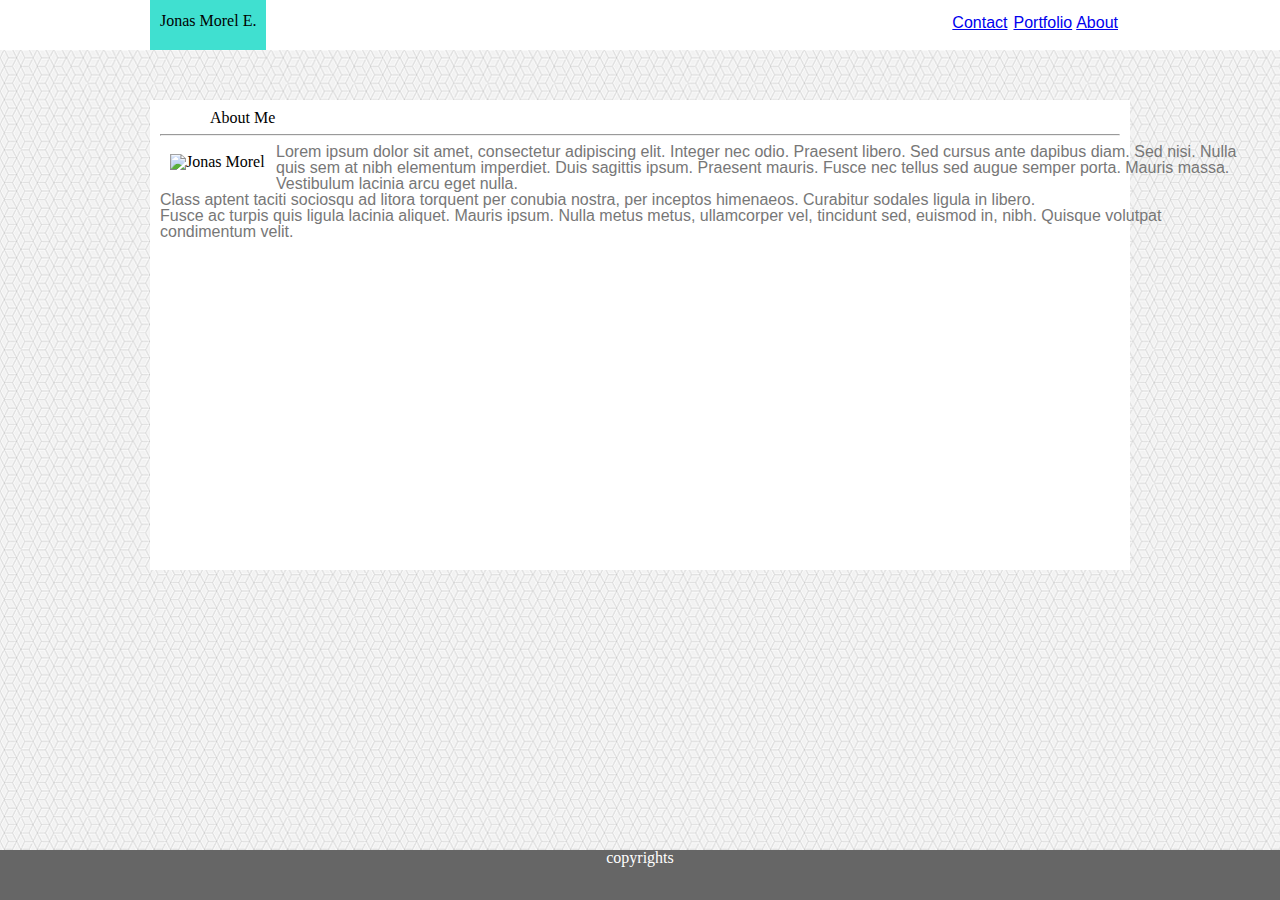
==== index.html @ 5edc45ad "change 5th 2.0" ====
<!DOCTYPE html>
<html lang="en-us">

<head>
  <meta charset="UTF-8">
  <title>Basic-Portfolio</title>
  <link rel="stylesheet" href= "assets/css/style.css">
  <link rel="stylesheet" href= "assets/css/reset.css">
  
</head>

<body >
<header>
<div class= "cabeza">
    <div class="hleft">
        Jonas Morel E.
    </div>

    <div class="hright">
        <nav class= "about" ><a href="#">About</a> </nav> 
        <nav class="portfolio"><a href="#">Portfolio</a> </nav>
        <nav class="contact"><a href="#">Contact</a> </nav>
    </div>
</div>
</header>



 <div class="box">

    <div class="boxin">

    <h1 class="aboutme">About Me</h1>
    <hr>

<img class="bioimage" src="assets/images/jmorel.JPG" alt="Jonas Morel">

    

    </div>
    
    <article class="art1">

        <p>Lorem ipsum dolor sit amet, consectetur adipiscing elit. Integer nec odio. 
        Praesent libero. Sed cursus ante dapibus diam. Sed nisi. Nulla quis sem at nibh elementum imperdiet. 
        Duis sagittis ipsum. Praesent mauris. Fusce nec tellus sed augue semper porta. 
        Mauris massa. Vestibulum lacinia arcu eget nulla. </p>

        <p>Class aptent taciti sociosqu ad litora torquent per conubia nostra, per inceptos himenaeos. 
        Curabitur sodales ligula in libero. </p>

        <p>Fusce ac turpis quis ligula lacinia aliquet. Mauris ipsum. Nulla metus metus, ullamcorper vel,
        tincidunt sed, euismod in, nibh. Quisque volutpat condimentum velit. </p>

    </article>

</div>



 <footer class="clearfix">
     <div> copyrights
     </div>
 </footer>
</body>

</html>
---- assets/css/style.css ----
header {
    border: 10px 0px 10px 0px;
    margin:10px 0px 10px 0px;
    padding: 10px 0px 35px 0px;
    background: WHITE;
    height: 50px;
}

.about {

    float: right;
    padding: 1px 1px 1px 1px;
    margin: 1px 1px 1px 1px;
    font-family: Arial, Helvetica, sans-serif;

}

.portfolio {

    float: right;
    padding : 1px 1px 1px 2px;
    margin : 1px 1px 1px 2px;
    font-family: Arial, Helvetica, sans-serif;
}

.contact {

    float: right;
    padding: 1px 1px 1px 2px;
    margin: 1px 1px 1px 2px;
    font-family: Arial, Helvetica, sans-serif;
}

.box {

    padding: 10px 10px;
    margin: 50px 150px ;
    background: white;
    height: 450px;
}
.hleft {
    float: left;
    height: 37PX;
    background-color: turquoise;
    padding-top: 13px;
    padding-left: 10px;
    padding-right: 10px;

    
}

.hright {

    float: right;
    height: 37PX;
    padding-top: 13px;
    padding-left: 10px;
    padding-right: 10px;
}

.art1 {

    font-family: Arial, Helvetica, sans-serif;
    padding-bottom: 7px;
    color: #777777;
    width: 1100px;
 }

.main {

    margin:10px 10px 10px 10px;
    padding: 10px 10px 10px 10px;
}

.bioimage {

    float: left;
    margin:5px 5px 4px 5px;
    padding:5px 5px 3px 5px;
    width: 10%;
    height: 10%;
}

.left {
    font-family: Georgia, 'Times New Roman', Times, serif;
    float: right;
}

.aboutme {
    width: 1100px;
    padding-left: 50px;
    font-family: Georgia, 'Times New Roman', Times, serif;
   

}
.clearfix:after {
    content: " "; /* Older browser do not support empty content */
    visibility: hidden;
    display: block;
    height: 0;
    clear: both;
 }

 body {

    
    background-image: url("../images/mainbackground.png");
 }

 footer {
    background: #666666;
    color:white;

    border: 10px 0;
    margin:10px 0;
    padding: 10px 10px;
    text-align: center;
    position: absolute;
    bottom: 0;
    width: 100%;
    height: 50px;
 }

.cabeza {

    margin: 0px 150px 0px 150px;
}
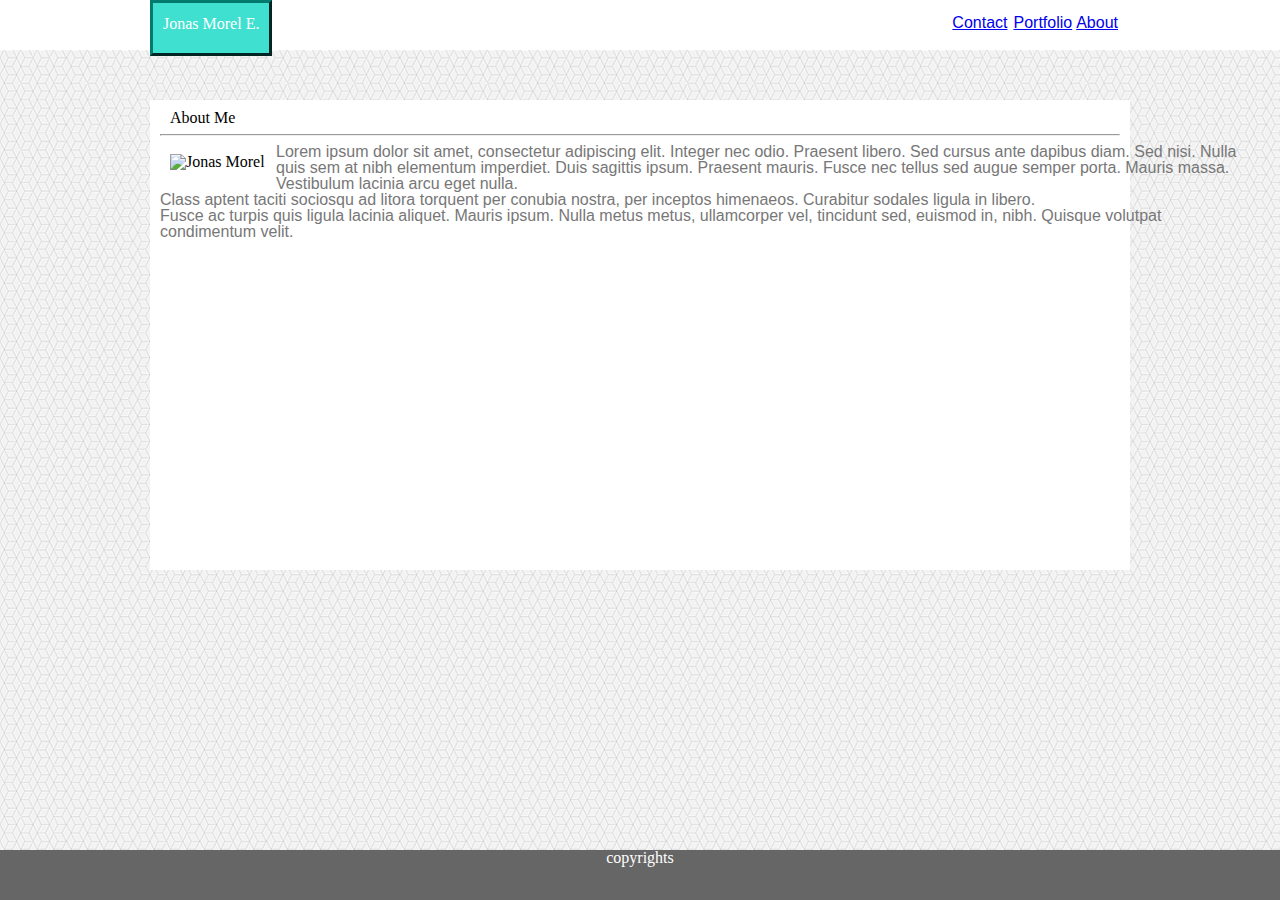
==== commit e6ff3749: "6 th change" ====
--- a/index.html
+++ b/index.html
@@ -12,11 +12,12 @@
 <body >
 <header>
 <div class= "cabeza">
-    <div class="hleft">
+    <h1 class="hleft">
         Jonas Morel E.
-    </div>
+    </h1>
 
     <div class="hright">
+
         <nav class= "about" ><a href="#">About</a> </nav> 
         <nav class="portfolio"><a href="#">Portfolio</a> </nav>
         <nav class="contact"><a href="#">Contact</a> </nav>
--- a/assets/css/style.css
+++ b/assets/css/style.css
@@ -45,6 +45,9 @@
     padding-top: 13px;
     padding-left: 10px;
     padding-right: 10px;
+    color: white;
+    border: rgb(2, 122, 110);
+    border-style: outset;
 
     
 }
@@ -64,6 +67,7 @@
     padding-bottom: 7px;
     color: #777777;
     width: 1100px;
+    height:40px ;
  }
 
 .main {
@@ -88,7 +92,7 @@
 
 .aboutme {
     width: 1100px;
-    padding-left: 50px;
+    padding-left: 10px ;
     font-family: Georgia, 'Times New Roman', Times, serif;
    
 
@@ -121,6 +125,10 @@
     height: 50px;
  }
 
+ h1 {
+    font-family: Georgia, 'Times New Roman', Times, serif;
+
+ }
 .cabeza {
 
     margin: 0px 150px 0px 150px;
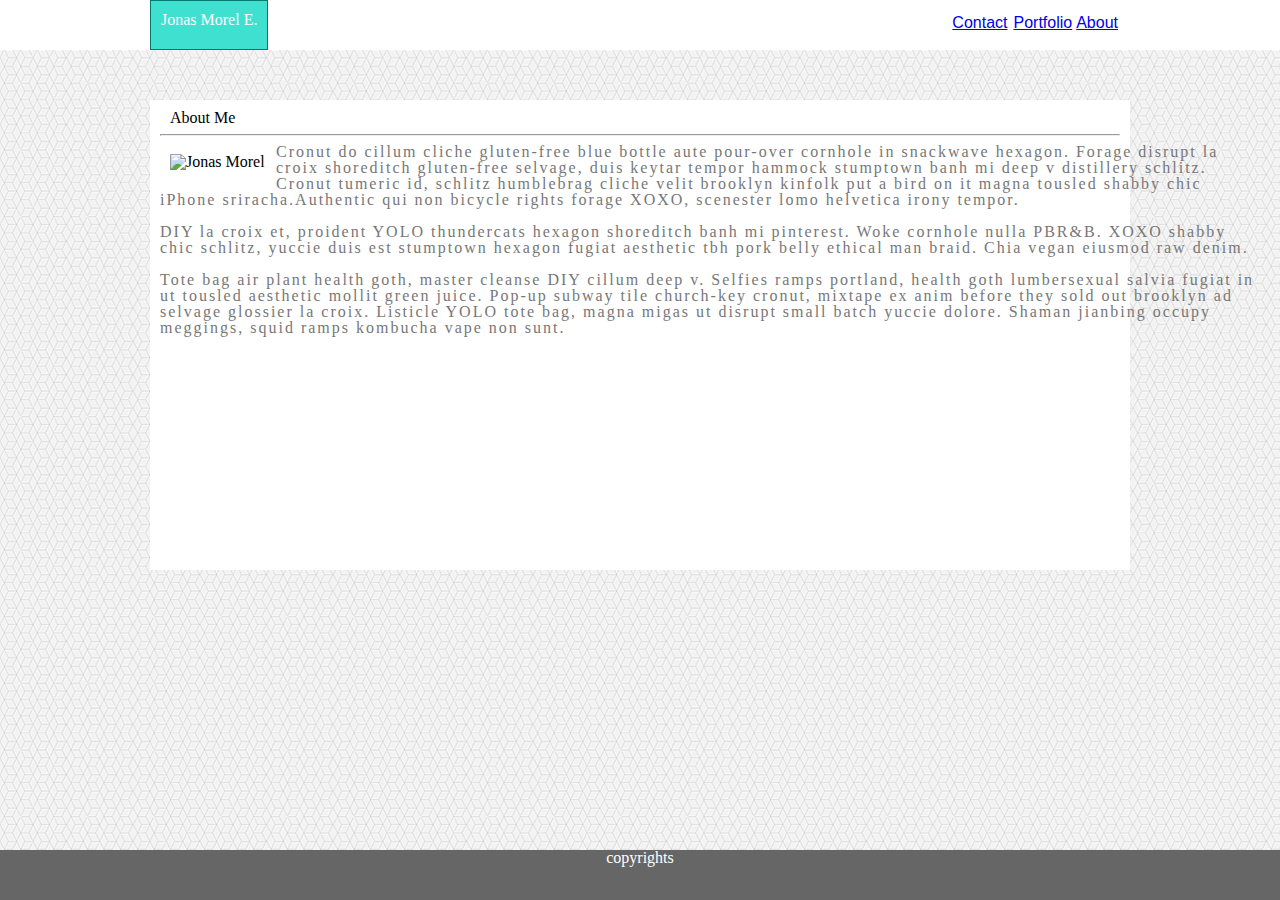
==== commit 99890379: "More changes" ====
--- a/index.html
+++ b/index.html
@@ -31,27 +31,34 @@
 
     <div class="boxin">
 
-    <h1 class="aboutme">About Me</h1>
-    <hr>
+        <h1 class="aboutme">About Me</h1>
+        <hr>
 
-<img class="bioimage" src="assets/images/jmorel.JPG" alt="Jonas Morel">
-
-    
+        <img class="bioimage" src="assets/images/jmorel.JPG" alt="Jonas Morel">
 
     </div>
     
     <article class="art1">
 
-        <p>Lorem ipsum dolor sit amet, consectetur adipiscing elit. Integer nec odio. 
-        Praesent libero. Sed cursus ante dapibus diam. Sed nisi. Nulla quis sem at nibh elementum imperdiet. 
-        Duis sagittis ipsum. Praesent mauris. Fusce nec tellus sed augue semper porta. 
-        Mauris massa. Vestibulum lacinia arcu eget nulla. </p>
+        <p>Cronut do cillum cliche gluten-free blue bottle aute pour-over cornhole in snackwave hexagon.
+             Forage disrupt la croix shoreditch gluten-free selvage, duis keytar tempor hammock stumptown banh 
+             mi deep v distillery schlitz. Cronut tumeric id, schlitz humblebrag cliche velit brooklyn kinfolk 
+             put a bird on it magna tousled shabby chic iPhone sriracha.Authentic qui non bicycle rights forage XOXO,
+              scenester lomo helvetica irony tempor. </p>
 
-        <p>Class aptent taciti sociosqu ad litora torquent per conubia nostra, per inceptos himenaeos. 
-        Curabitur sodales ligula in libero. </p>
+         <br>
 
-        <p>Fusce ac turpis quis ligula lacinia aliquet. Mauris ipsum. Nulla metus metus, ullamcorper vel,
-        tincidunt sed, euismod in, nibh. Quisque volutpat condimentum velit. </p>
+        <p>DIY la croix et, proident YOLO thundercats hexagon shoreditch banh mi pinterest. 
+            Woke cornhole nulla PBR&B. XOXO shabby chic schlitz, yuccie duis est stumptown hexagon fugiat aesthetic
+             tbh pork belly ethical man braid. Chia vegan eiusmod raw denim. </p>
+
+         <br>
+
+        <p>Tote bag air plant health goth, master cleanse DIY cillum deep v. 
+            Selfies ramps portland, health goth lumbersexual salvia fugiat in ut tousled aesthetic mollit green juice. 
+            Pop-up subway tile church-key cronut, mixtape ex anim before they sold out brooklyn ad selvage glossier 
+            la croix. Listicle YOLO tote bag, magna migas ut disrupt small batch yuccie dolore. Shaman jianbing occupy
+             meggings, squid ramps kombucha vape non sunt. </p>
 
     </article>
 
--- a/assets/css/style.css
+++ b/assets/css/style.css
@@ -4,6 +4,7 @@
     padding: 10px 0px 35px 0px;
     background: WHITE;
     height: 50px;
+    border-bottom: 6px solid turquoise;
 }
 
 .about {
@@ -42,12 +43,13 @@
     float: left;
     height: 37PX;
     background-color: turquoise;
-    padding-top: 13px;
+    padding-top: 11px;
     padding-left: 10px;
     padding-right: 10px;
     color: white;
     border: rgb(2, 122, 110);
-    border-style: outset;
+    border-style: solid;
+    border-width: 1px;
 
     
 }
@@ -62,12 +64,11 @@
 }
 
 .art1 {
-
-    font-family: Arial, Helvetica, sans-serif;
+    
     padding-bottom: 7px;
     color: #777777;
     width: 1100px;
-    height:40px ;
+    height:400px; 
  }
 
 .main {
@@ -98,7 +99,7 @@
 
 }
 .clearfix:after {
-    content: " "; /* Older browser do not support empty content */
+    content: " "; 
     visibility: hidden;
     display: block;
     height: 0;
@@ -114,10 +115,7 @@
  footer {
     background: #666666;
     color:white;
-
-    border: 10px 0;
-    margin:10px 0;
-    padding: 10px 10px;
+    border-top: 6px solid turquoise;
     text-align: center;
     position: absolute;
     bottom: 0;
@@ -132,4 +130,13 @@
 .cabeza {
 
     margin: 0px 150px 0px 150px;
+}
+
+p {
+
+    line-height: 1.8;
+    letter-spacing: 2px;
+    font-size: 20px;
+    font-family: Arial, Helvetica, sans-serif;
+    
 }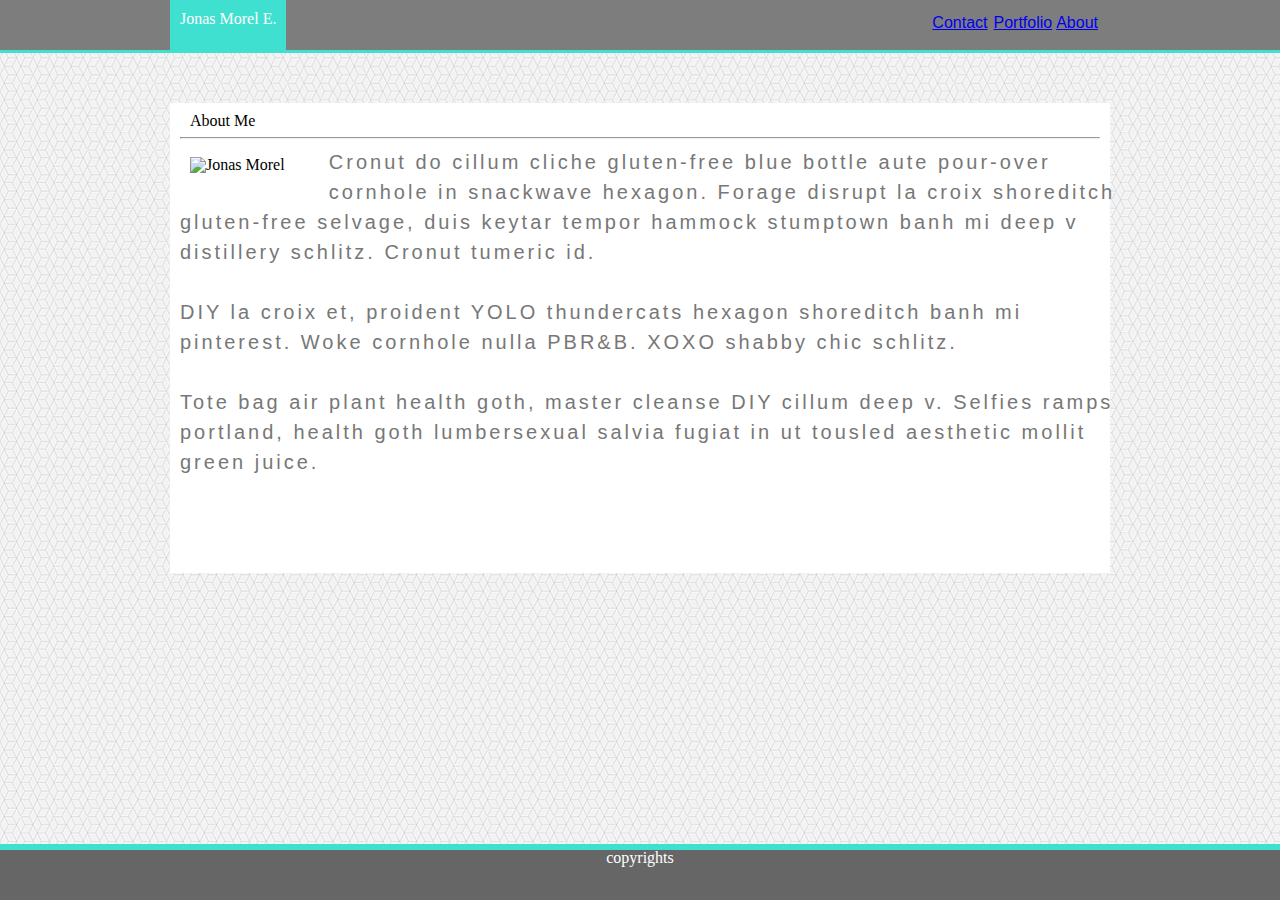
==== commit ed687d75: "More and more" ====
--- a/index.html
+++ b/index.html
@@ -10,7 +10,7 @@
 </head>
 
 <body >
-<header>
+<header class="headbor">
 <div class= "cabeza">
     <h1 class="hleft">
         Jonas Morel E.
@@ -20,7 +20,7 @@
 
         <nav class= "about" ><a href="#">About</a> </nav> 
         <nav class="portfolio"><a href="#">Portfolio</a> </nav>
-        <nav class="contact"><a href="#">Contact</a> </nav>
+        <nav class="contact"><a href="contact.html">Contact</a> </nav>
     </div>
 </div>
 </header>
@@ -42,23 +42,18 @@
 
         <p>Cronut do cillum cliche gluten-free blue bottle aute pour-over cornhole in snackwave hexagon.
              Forage disrupt la croix shoreditch gluten-free selvage, duis keytar tempor hammock stumptown banh 
-             mi deep v distillery schlitz. Cronut tumeric id, schlitz humblebrag cliche velit brooklyn kinfolk 
-             put a bird on it magna tousled shabby chic iPhone sriracha.Authentic qui non bicycle rights forage XOXO,
-              scenester lomo helvetica irony tempor. </p>
+             mi deep v distillery schlitz. Cronut tumeric id. </p>
 
          <br>
 
         <p>DIY la croix et, proident YOLO thundercats hexagon shoreditch banh mi pinterest. 
-            Woke cornhole nulla PBR&B. XOXO shabby chic schlitz, yuccie duis est stumptown hexagon fugiat aesthetic
-             tbh pork belly ethical man braid. Chia vegan eiusmod raw denim. </p>
+            Woke cornhole nulla PBR&B. XOXO shabby chic schlitz. </p>
 
          <br>
 
         <p>Tote bag air plant health goth, master cleanse DIY cillum deep v. 
             Selfies ramps portland, health goth lumbersexual salvia fugiat in ut tousled aesthetic mollit green juice. 
-            Pop-up subway tile church-key cronut, mixtape ex anim before they sold out brooklyn ad selvage glossier 
-            la croix. Listicle YOLO tote bag, magna migas ut disrupt small batch yuccie dolore. Shaman jianbing occupy
-             meggings, squid ramps kombucha vape non sunt. </p>
+           </p>
 
     </article>
 
--- a/assets/css/style.css
+++ b/assets/css/style.css
@@ -2,9 +2,14 @@
     border: 10px 0px 10px 0px;
     margin:10px 0px 10px 0px;
     padding: 10px 0px 35px 0px;
-    background: WHITE;
+    background: #7e7d7d;;
     height: 50px;
-    border-bottom: 6px solid turquoise;
+    
+}
+
+.headbor {
+
+    border-bottom: 3px solid turquoise;
 }
 
 .about {
@@ -35,21 +40,19 @@
 .box {
 
     padding: 10px 10px;
-    margin: 50px 150px ;
+    margin: 50px 170px ;
     background: white;
     height: 450px;
 }
 .hleft {
     float: left;
-    height: 37PX;
+    height: 40PX;
     background-color: turquoise;
     padding-top: 11px;
     padding-left: 10px;
     padding-right: 10px;
     color: white;
-    border: rgb(2, 122, 110);
-    border-style: solid;
-    border-width: 1px;
+
 
     
 }
@@ -64,11 +67,15 @@
 }
 
 .art1 {
-    
+      
     padding-bottom: 7px;
     color: #777777;
-    width: 1100px;
+    width: 960px;
     height:400px; 
+    line-height: 30px;
+    letter-spacing: 3px;
+    font-size: 20px;
+    font-family: Arial, Helvetica, sans-serif;
  }
 
 .main {
@@ -82,7 +89,7 @@
     float: left;
     margin:5px 5px 4px 5px;
     padding:5px 5px 3px 5px;
-    width: 10%;
+    width: 14%;
     height: 10%;
 }
 
@@ -98,12 +105,9 @@
    
 
 }
-.clearfix:after {
-    content: " "; 
-    visibility: hidden;
-    display: block;
-    height: 0;
-    clear: both;
+.clearfix {
+
+    border-top: 6px solid turquoise;
  }
 
  body {
@@ -115,7 +119,6 @@
  footer {
     background: #666666;
     color:white;
-    border-top: 6px solid turquoise;
     text-align: center;
     position: absolute;
     bottom: 0;
@@ -129,14 +132,7 @@
  }
 .cabeza {
 
-    margin: 0px 150px 0px 150px;
+    margin: 0px 170px 0px 170px;
+    
 }
 
-p {
-
-    line-height: 1.8;
-    letter-spacing: 2px;
-    font-size: 20px;
-    font-family: Arial, Helvetica, sans-serif;
-    
-}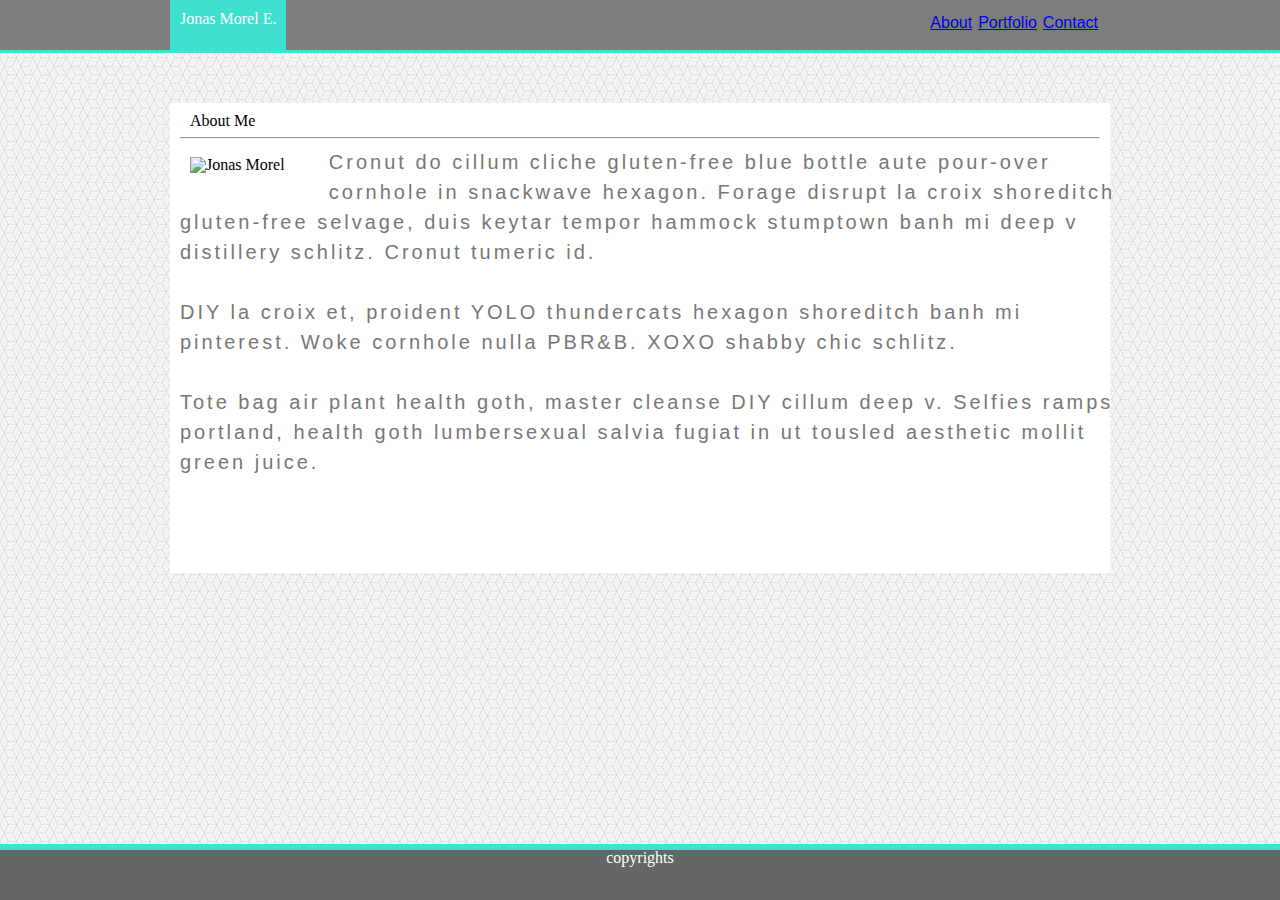
==== commit 7d7b74f3: "moreeeeee" ====
--- a/index.html
+++ b/index.html
@@ -17,11 +17,14 @@
     </h1>
 
     <div class="hright">
+        <ol>
+            
+            <li class="contact"><a href="contact.html">Contact</a> </li>
+            <li class="portfolio"><a href="portfolio.html">Portfolio</a> </li>
+            <li class= "about" ><a href="index.html">About</a></li> 
+        </ol>
+    </div>
 
-        <nav class= "about" ><a href="#">About</a> </nav> 
-        <nav class="portfolio"><a href="#">Portfolio</a> </nav>
-        <nav class="contact"><a href="contact.html">Contact</a> </nav>
-    </div>
 </div>
 </header>
 
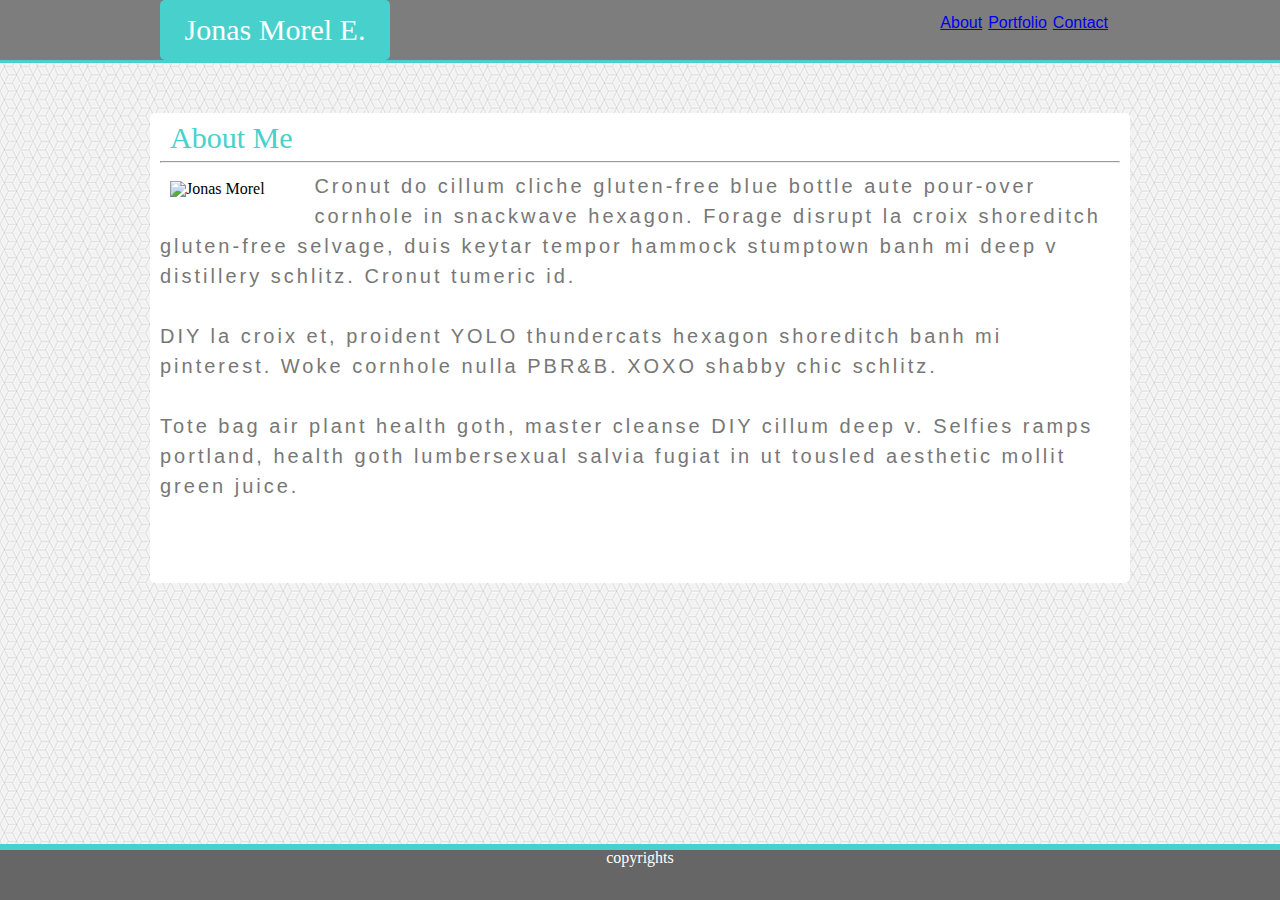
==== commit 48d4857f: "almost there" ====
--- a/index.html
+++ b/index.html
@@ -34,7 +34,7 @@
 
     <div class="boxin">
 
-        <h1 class="aboutme">About Me</h1>
+        <h1 class="tittle">About Me</h1>
         <hr>
 
         <img class="bioimage" src="assets/images/jmorel.JPG" alt="Jonas Morel">
--- a/assets/css/style.css
+++ b/assets/css/style.css
@@ -1,15 +1,13 @@
 header {
-    border: 10px 0px 10px 0px;
-    margin:10px 0px 10px 0px;
-    padding: 10px 0px 35px 0px;
+   
     background: #7e7d7d;;
-    height: 50px;
+    height: 60px;
     
 }
 
 .headbor {
 
-    border-bottom: 3px solid turquoise;
+    border-bottom: 3px solid #48D1CC;
 }
 
 .about {
@@ -40,18 +38,24 @@
 .box {
 
     padding: 10px 10px;
-    margin: 50px 170px ;
+    margin-top: 50px ;
     background: white;
     height: 450px;
+    border-radius: 5px;
+    width: 960px;
+    margin-left: auto;
+    margin-right: auto;
 }
 .hleft {
     float: left;
-    height: 40PX;
-    background-color: turquoise;
-    padding-top: 11px;
-    padding-left: 10px;
-    padding-right: 10px;
+    height: 30PX;
+    background-color: #48D1CC;
+    width: 200px;
     color: white;
+    border-radius: 5px;
+    font-size: 30px;
+    text-align: center;
+    padding:15px;
 
 
     
@@ -98,16 +102,18 @@
     float: right;
 }
 
-.aboutme {
+.tittle {
     width: 1100px;
     padding-left: 10px ;
     font-family: Georgia, 'Times New Roman', Times, serif;
+    color: #48D1CC;
+    font-size: 30px;
    
 
 }
 .clearfix {
 
-    border-top: 6px solid turquoise;
+    border-top: 6px solid #48D1CC;
  }
 
  body {
@@ -132,7 +138,46 @@
  }
 .cabeza {
 
-    margin: 0px 170px 0px 170px;
+   width: 960px;
+   margin-left: auto;
+   margin-right: auto;
     
 }
 
+
+input[type=text], select {
+    width: 100%;
+    padding: 12px 20px;
+    margin: 8px 0;
+    display: inline-block;
+    border: 1px solid #ccc;
+    border-radius: 4px;
+    box-sizing: border-box;
+}
+
+
+input[type=Message], select {
+    width: 100%;
+    padding: 12px 20px;
+    margin: 8px 0;
+    display: inline-block;
+    border: 1px solid #ccc;
+    border-radius: 4px;
+    box-sizing: border-box;
+    height: 100%;
+}
+
+input[type=submit] {
+    width: 150px;
+    background-color:#48D1CC;
+    color: white;
+    padding: 14px 20px;
+    margin: 8px 0;
+    border: none;
+    border-radius: 4px;
+    cursor: pointer;
+}
+
+input[type=submit]:hover {
+    background-color: #48D1CC;
+}
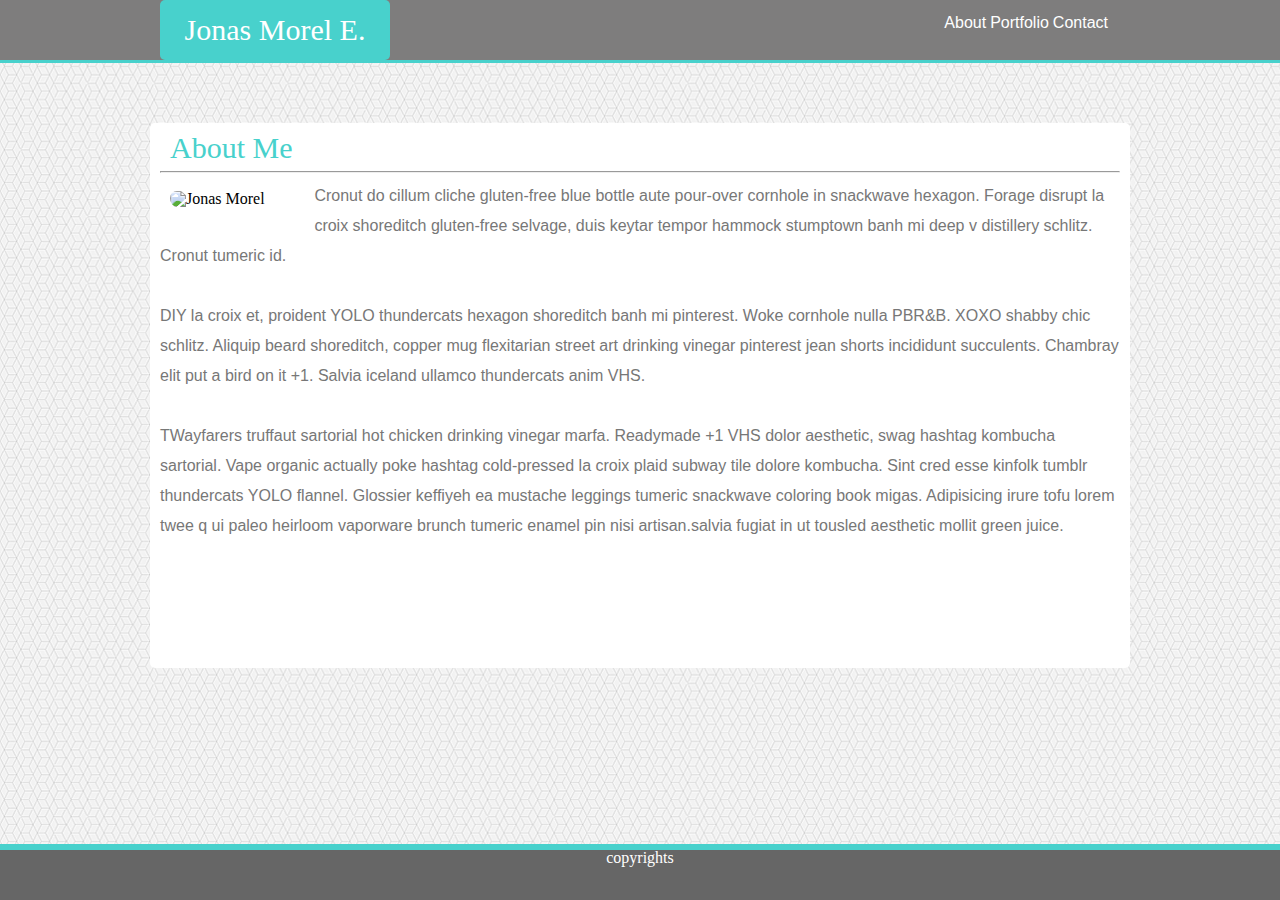
==== commit ff6544c0: "Final Changes" ====
--- a/index.html
+++ b/index.html
@@ -17,12 +17,12 @@
     </h1>
 
     <div class="hright">
-        <ol>
+        
             
-            <li class="contact"><a href="contact.html">Contact</a> </li>
-            <li class="portfolio"><a href="portfolio.html">Portfolio</a> </li>
-            <li class= "about" ><a href="index.html">About</a></li> 
-        </ol>
+            <nav class="navg"><a href="contact.html">Contact</a> </nav>
+            <nav class="navg"><a href="portfolio.html">Portfolio</a> </nav>
+            <nav class= "navg" ><a href="index.html">About</a></nav> 
+        
     </div>
 
 </div>
@@ -50,12 +50,12 @@
          <br>
 
         <p>DIY la croix et, proident YOLO thundercats hexagon shoreditch banh mi pinterest. 
-            Woke cornhole nulla PBR&B. XOXO shabby chic schlitz. </p>
+            Woke cornhole nulla PBR&B. XOXO shabby chic schlitz. Aliquip beard shoreditch, copper mug flexitarian street art drinking vinegar pinterest jean shorts incididunt succulents. Chambray elit put a bird on it +1. Salvia iceland ullamco thundercats anim VHS. </p>
 
          <br>
 
-        <p>Tote bag air plant health goth, master cleanse DIY cillum deep v. 
-            Selfies ramps portland, health goth lumbersexual salvia fugiat in ut tousled aesthetic mollit green juice. 
+        <p>TWayfarers truffaut sartorial hot chicken drinking vinegar marfa. Readymade +1 VHS dolor aesthetic, swag hashtag kombucha sartorial. Vape organic actually poke hashtag cold-pressed la croix plaid subway tile dolore kombucha. Sint cred esse kinfolk tumblr thundercats YOLO flannel. Glossier keffiyeh ea mustache leggings tumeric snackwave coloring book migas. Adipisicing irure tofu lorem twee q
+            ui paleo heirloom vaporware brunch tumeric enamel pin nisi artisan.salvia fugiat in ut tousled aesthetic mollit green juice. 
            </p>
 
     </article>
--- a/assets/css/style.css
+++ b/assets/css/style.css
@@ -2,6 +2,7 @@
    
     background: #7e7d7d;;
     height: 60px;
+    width: 100%;
     
 }
 
@@ -10,41 +11,33 @@
     border-bottom: 3px solid #48D1CC;
 }
 
-.about {
+.navg{
 
     float: right;
     padding: 1px 1px 1px 1px;
     margin: 1px 1px 1px 1px;
     font-family: Arial, Helvetica, sans-serif;
-
-}
-
-.portfolio {
-
-    float: right;
-    padding : 1px 1px 1px 2px;
-    margin : 1px 1px 1px 2px;
-    font-family: Arial, Helvetica, sans-serif;
-}
-
-.contact {
-
-    float: right;
-    padding: 1px 1px 1px 2px;
-    margin: 1px 1px 1px 2px;
-    font-family: Arial, Helvetica, sans-serif;
+    
+}
+
+a:link {
+    color: white;
+    text-decoration: none;
+
 }
 
 .box {
 
     padding: 10px 10px;
-    margin-top: 50px ;
+    margin-top: 60px;
+    margin-left: auto;
+    margin-right: auto;
     background: white;
-    height: 450px;
+    height: 525px;
     border-radius: 5px;
     width: 960px;
-    margin-left: auto;
-    margin-right: auto;
+  
+   
 }
 .hleft {
     float: left;
@@ -77,10 +70,10 @@
     width: 960px;
     height:400px; 
     line-height: 30px;
-    letter-spacing: 3px;
-    font-size: 20px;
     font-family: Arial, Helvetica, sans-serif;
  }
+
+ 
 
 .main {
 
@@ -95,6 +88,7 @@
     padding:5px 5px 3px 5px;
     width: 14%;
     height: 10%;
+    border-radius: 30px;
 }
 
 .left {
@@ -147,7 +141,7 @@
 
 input[type=text], select {
     width: 100%;
-    padding: 12px 20px;
+    padding: 4px 10px;
     margin: 8px 0;
     display: inline-block;
     border: 1px solid #ccc;
@@ -158,21 +152,21 @@
 
 input[type=Message], select {
     width: 100%;
-    padding: 12px 20px;
-    margin: 8px 0;
+    padding: 4px 10px;
+    margin: 4px 0px 0px 0px;
     display: inline-block;
     border: 1px solid #ccc;
     border-radius: 4px;
     box-sizing: border-box;
-    height: 100%;
+    height: 160px;
 }
 
 input[type=submit] {
     width: 150px;
     background-color:#48D1CC;
     color: white;
-    padding: 14px 20px;
-    margin: 8px 0;
+    padding: 10px 10px;
+    margin: 1px 0;
     border: none;
     border-radius: 4px;
     cursor: pointer;
@@ -181,3 +175,29 @@
 input[type=submit]:hover {
     background-color: #48D1CC;
 }
+
+.gallery {
+
+    float: left;
+    margin: 20px;
+}
+
+.gallery {
+    position: relative;
+    text-align: center;
+    color: white;
+}
+
+.desc{
+    position: absolute;
+    top: 75%;
+    left: 50%;
+    right:50%;
+    bottom: 5%;
+
+    transform: translate(-50%, -50%);
+    background: #48D1CC;
+    font-size: 14px;
+    text-align: center;
+    width: 200px;
+}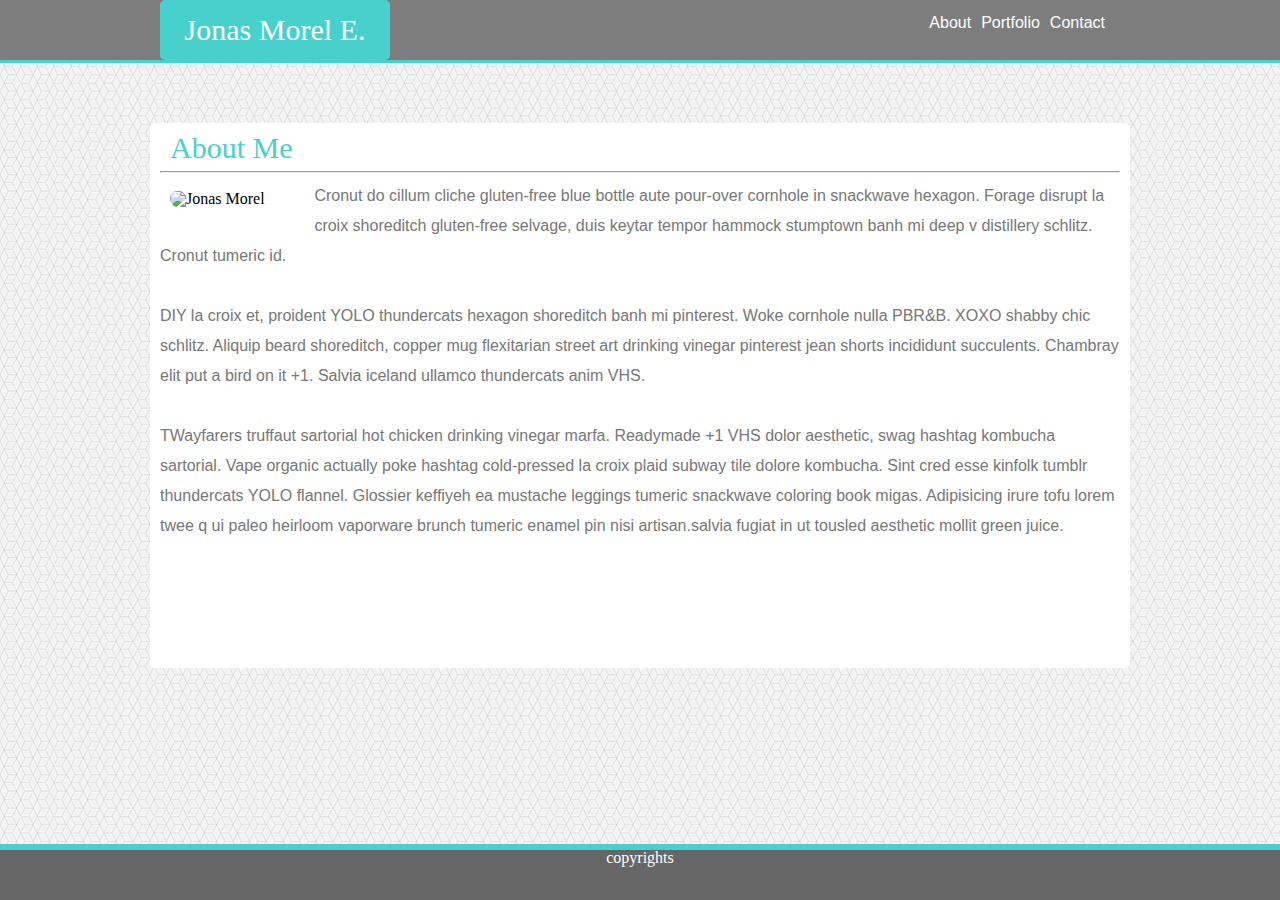
==== commit c4c525f5: "Completed" ====
--- a/index.html
+++ b/index.html
@@ -2,10 +2,12 @@
 <html lang="en-us">
 
 <head>
-  <meta charset="UTF-8">
-  <title>Basic-Portfolio</title>
-  <link rel="stylesheet" href= "assets/css/style.css">
-  <link rel="stylesheet" href= "assets/css/reset.css">
+    <meta charset="UTF-8">
+    <link rel="icon" href="assets/images/favicon-256.png"/>
+    <title>Basic-Portfolio</title>
+    <link rel="stylesheet" href= "assets/css/style.css">
+    <link rel="stylesheet" href= "assets/css/reset.css">
+    
   
 </head>
 
--- a/assets/css/style.css
+++ b/assets/css/style.css
@@ -14,17 +14,29 @@
 .navg{
 
     float: right;
-    padding: 1px 1px 1px 1px;
-    margin: 1px 1px 1px 1px;
+    padding: 1px;
+    margin: 1px 4px;
     font-family: Arial, Helvetica, sans-serif;
     
 }
 
 a:link {
-    color: white;
+    
+
     text-decoration: none;
-
-}
+  
+
+}
+a{
+    color: white;
+}
+a:hover {
+
+    
+    color: blue;
+}
+
+
 
 .box {
 
